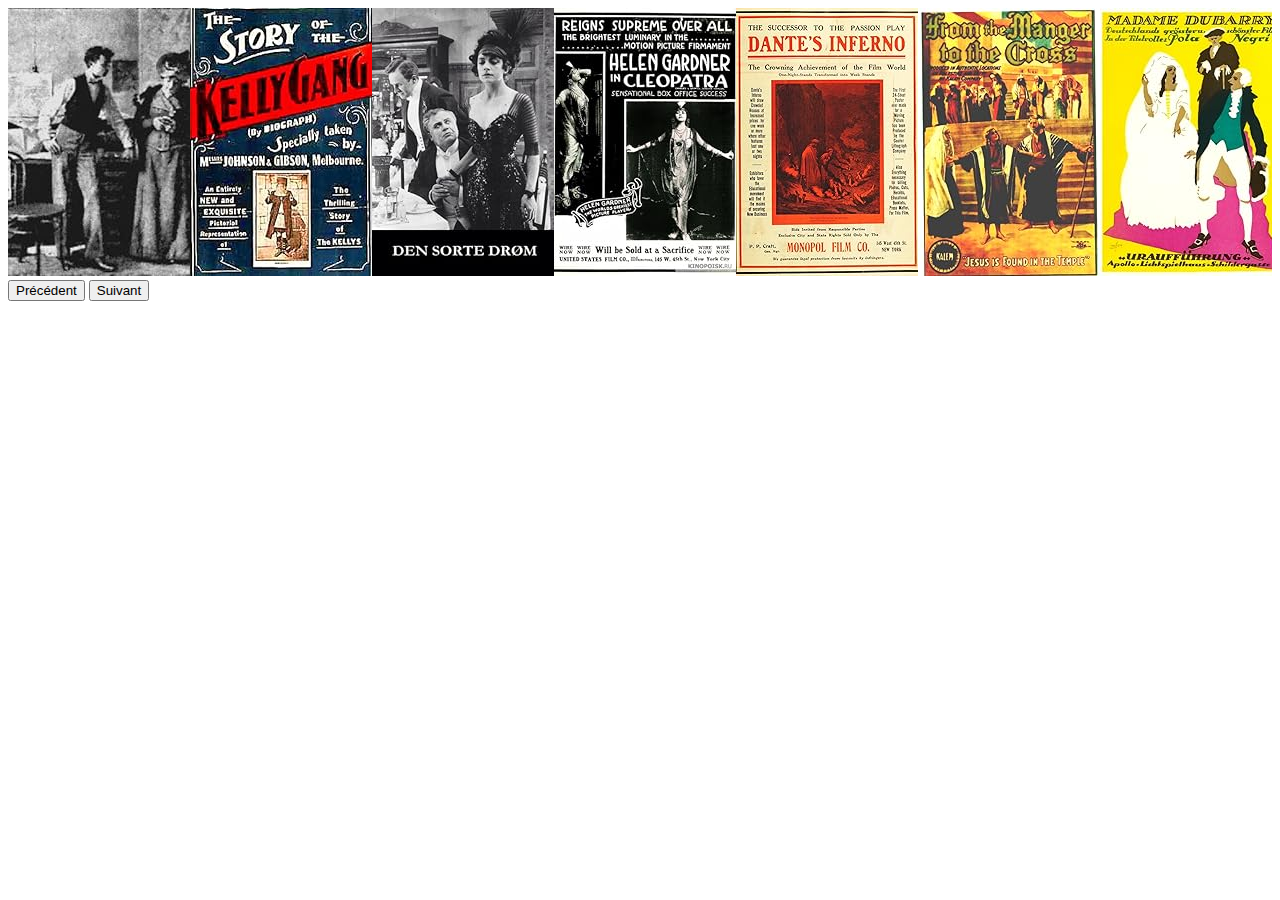
==== carrousel.html @ a29bacca "carrousel" ====
<!DOCTYPE html>
<html lang="fr">
<head>
  <meta charset="UTF-8">
  <meta name="viewport" content="width=device-width, initial-scale=1.0">
  <title>Carrousel Simple</title>
  <link rel="stylesheet" href="carrousel.css">
</head>
<body>

<div id="carousel-container">
  <div id="carousel">
    <div class="carousel-item"><img src="films/film1.jpg" alt="Image 1"></div>
    <div class="carousel-item"><img src="films/film2.jpg" alt="Image 2"></div>
    <div class="carousel-item"><img src="films/film3.jpg" alt="Image 3"></div>
    <div class="carousel-item"><img src="films/film4.jpg" alt="Image 4"></div>
    <div class="carousel-item"><img src="films/film5.jpg" alt="Image 5"></div>
    <div class="carousel-item"><img src="films/film6.jpg" alt="Image 6"></div>
    <div class="carousel-item"><img src="films/film7.jpg" alt="Image 7"></div>
  </div>
</div>

<button onclick="prevSlide()">Précédent</button>
<button onclick="nextSlide()">Suivant</button>

<script src="carrousel.js"></script>

</body>
</html>
---- carrousel.css ----
#carousel-container {
    width: 100%;
    overflow: hidden;
  }
  
  #carousel {
    display: flex;
    transition: transform 0.5s ease-in-out;
  }
  
  .carousel-item {
    width: 100%;
  }
  
  button {
    cursor: pointer;
  }
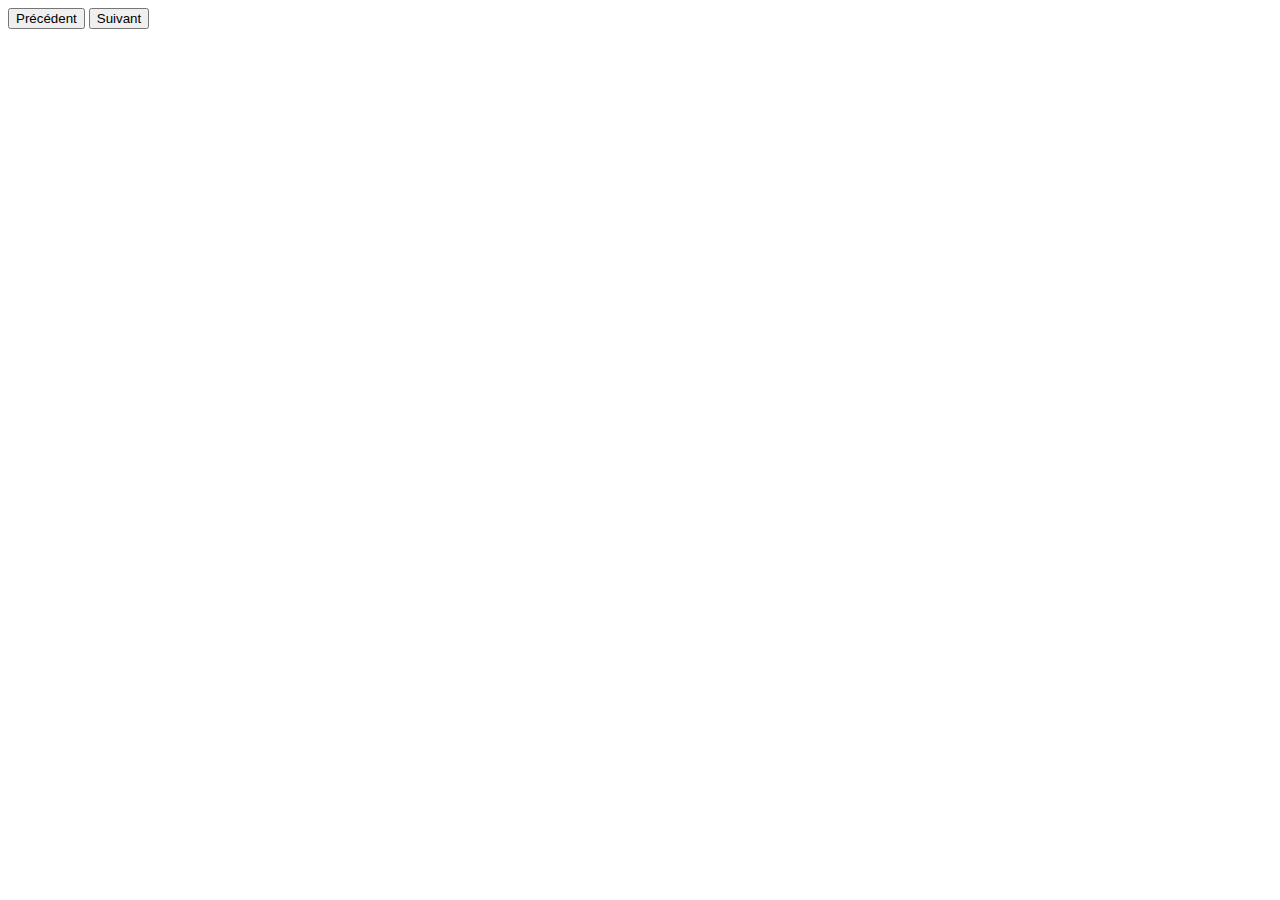
==== commit 3eff01c6: "carrousel avec api" ====
--- a/carrousel.html
+++ b/carrousel.html
@@ -1,28 +1,25 @@
 <!DOCTYPE html>
-<html lang="fr">
+<html lang="en">
 <head>
   <meta charset="UTF-8">
   <meta name="viewport" content="width=device-width, initial-scale=1.0">
-  <title>Carrousel Simple</title>
+  <title>Carrousel de Films</title>
   <link rel="stylesheet" href="carrousel.css">
 </head>
 <body>
 
+<div id="movie-years"></div>
+
 <div id="carousel-container">
   <div id="carousel">
-    <div class="carousel-item"><img src="films/film1.jpg" alt="Image 1"></div>
-    <div class="carousel-item"><img src="films/film2.jpg" alt="Image 2"></div>
-    <div class="carousel-item"><img src="films/film3.jpg" alt="Image 3"></div>
-    <div class="carousel-item"><img src="films/film4.jpg" alt="Image 4"></div>
-    <div class="carousel-item"><img src="films/film5.jpg" alt="Image 5"></div>
-    <div class="carousel-item"><img src="films/film6.jpg" alt="Image 6"></div>
-    <div class="carousel-item"><img src="films/film7.jpg" alt="Image 7"></div>
+    <!-- Les éléments du carrousel seront ajoutés dynamiquement -->
   </div>
 </div>
 
 <button onclick="prevSlide()">Précédent</button>
 <button onclick="nextSlide()">Suivant</button>
 
+<script src="https://code.jquery.com/jquery-3.6.4.min.js"></script>
 <script src="carrousel.js"></script>
 
 </body>
--- a/carrousel.css
+++ b/carrousel.css
@@ -1,5 +1,6 @@
 #carousel-container {
-    width: 100%;
+    width: 80%;
+    margin: auto;
     overflow: hidden;
   }
   
@@ -9,7 +10,7 @@
   }
   
   .carousel-item {
-    width: 100%;
+    flex: 0 0 auto;
   }
   
   button {
